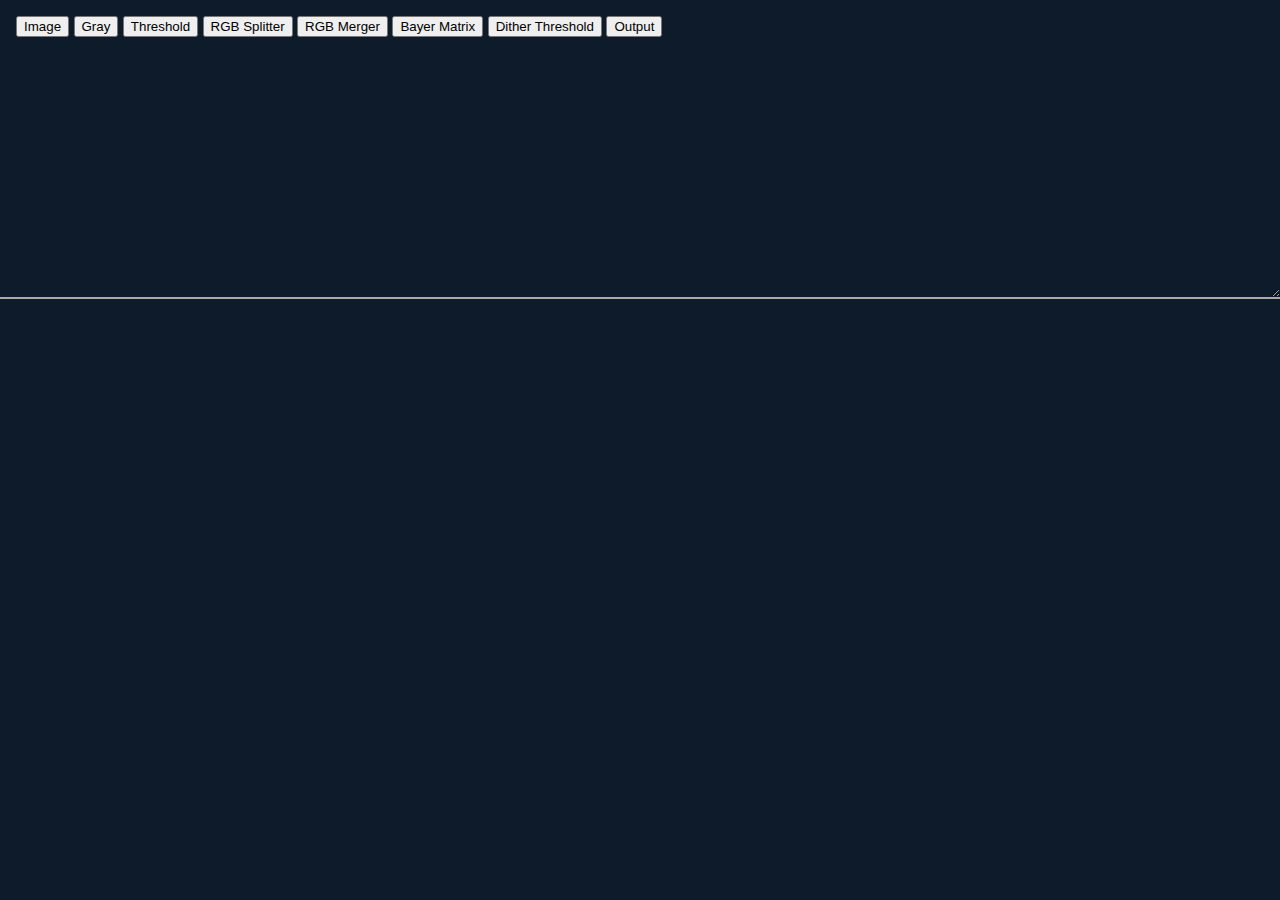
==== index.html @ 436bf5ac "test" ====
<!DOCTYPE html>
<html lang="en">
<head>
	<meta charset="UTF-8">
	<meta http-equiv="X-UA-Compatible" content="IE=edge">
	<meta name="viewport" content="width=device-width, initial-scale=1.0">
	<link rel="stylesheet" href="app.css">
	<link rel="stylesheet" href="components.css">
	<title>Image Processing</title>
</head>
<body>
<div class="ui">
	<div class="menu">
		<button data-op="image">Image</button>
		<button data-op="gray">Gray</button>
		<button data-op="threshold">Threshold</button>
		<button data-op="rgb-splitter">RGB Splitter</button>
		<button data-op="rgb-merger">RGB Merger</button>
		<button data-op="bayer">Bayer Matrix</button>
		<button data-op="dither-threshold">Dither Threshold</button>
		<button data-op="output">Output</button>
	</div>
	<div class="components">
	</div>
</div>
<div class="render">
	<canvas id="canvas"></canvas>
</div>
<script defer src="components.js"></script>
<script defer src="plain-draggable.min.js"></script>
<script defer src="leader-line.min.js"></script>
<script defer src="app.js"></script>
</body>
</html>
---- app.css ----
body {
    font-family: sans-serif;
    margin: 0;
    padding: 0;
    background-color: #0D1B2A;
    height: 100vh;
    overflow: hidden;
}


.ui {
    display: flex;
    flex-direction: column;
    min-height: 33vh;
    max-height: 90vh;
    min-width: 98vw;
    resize: vertical;
    overflow: auto;
    background-color: #0D1B2A;
    border-bottom: 2px solid darkgray;
}


.menu {
    padding: 1rem;
    flex: 0 0;
}


.components {
    padding: 1rem;
    flex: 1 0;
}


.render {
    display: flex;
    align-items: center;
    justify-content: center;
    margin-top: 1rem;
}
---- components.css ----
.component {
    position: absolute;
    background-color: #415A77;
    border: 1px solid #E0E1DD;
    color: #E0E1DD;
    user-select: none;
    width: 125px;
}

.component.selected {
    border: 1px dashed #E0E1DD;
}

.component.rendering {
    border: 1px solid #722F37;
}

.component > .title {
    box-sizing: border-box;
    top: 0px;
    background-color: #1B263B;
    font-weight: bold;
    color: #778DA9;
    width: 100%;
    padding: .5rem;
}

.component input[type="range"] {
    width: 100%;
}

.component > .connections {
    display: flex;
    flex-direction: column;
    margin-bottom: .25rem;
}

.input {
    display: flex;
    align-items: center;
    margin-left: -7px;
    margin-top: .25rem;
}

.input > .label {
    margin-left: .25rem;
}

.output {
    display: flex;
    align-items: center;
    justify-content: flex-end;
    margin-right: -7px;
    margin-top: .25rem;
}

.output > .label {
    margin-right: .25rem;
}

.connector {
    box-sizing: content-box;
    border-radius: 12px;
    border: 1px solid #E0E1DD;
    background-color: #ff8052;
    width: 12px;
    height: 12px;
}

.component > .params {
    border-top: 1px solid #E0E1DD;
    padding: .25rem;
}

.params > div {
    display: flex;
    overflow: hidden;
}

.params div div {
    overflow: hidden;
}
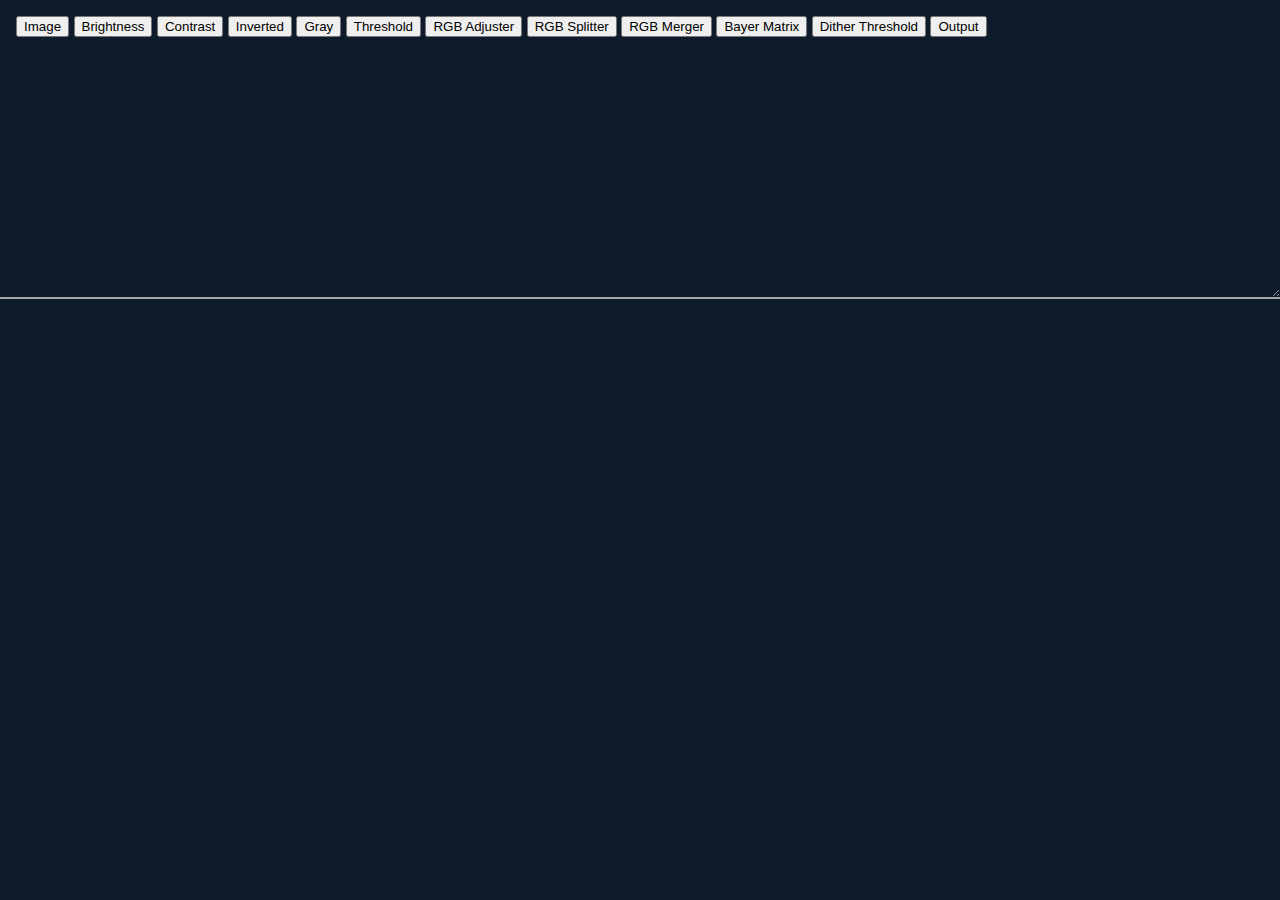
==== commit 5abd3301: "yet another commit" ====
--- a/index.html
+++ b/index.html
@@ -12,8 +12,12 @@
 <div class="ui">
 	<div class="menu">
 		<button data-op="image">Image</button>
+		<button data-op="brightness">Brightness</button>
+		<button data-op="contrast">Contrast</button>
+		<button data-op="inverted">Inverted</button>
 		<button data-op="gray">Gray</button>
 		<button data-op="threshold">Threshold</button>
+		<button data-op="rgb-adjuster">RGB Adjuster</button>
 		<button data-op="rgb-splitter">RGB Splitter</button>
 		<button data-op="rgb-merger">RGB Merger</button>
 		<button data-op="bayer">Bayer Matrix</button>
--- a/components.css
+++ b/components.css
@@ -1,19 +1,25 @@
-
+:root {
+    --component-border: 3px;
+    --connector-diameter: 12px;
+    --connector-border: 1px;
+    --connector-radius: calc(var(--connector-diameter) / 2);
+}
+  
 .component {
     position: absolute;
     background-color: #415A77;
-    border: 1px solid #E0E1DD;
+    border: var(--component-border) solid #E0E1DD;
     color: #E0E1DD;
     user-select: none;
-    width: 125px;
+    width: 150px;
 }
 
 .component.selected {
-    border: 1px dashed #E0E1DD;
+    border-style: dashed;
 }
 
 .component.rendering {
-    border: 1px solid #722F37;
+    border-color: #ff8052;
 }
 
 .component > .title {
@@ -32,14 +38,15 @@
 
 .component > .connections {
     display: flex;
-    flex-direction: column;
-    margin-bottom: .25rem;
+    flex-direction: row;
+    justify-content: space-between;
+    padding-bottom: .25rem;
 }
 
 .input {
     display: flex;
     align-items: center;
-    margin-left: -7px;
+    margin-left: calc(var(--connector-radius) * (-1) - var(--connector-border) - var(--component-border) / 2);
     margin-top: .25rem;
 }
 
@@ -51,7 +58,7 @@
     display: flex;
     align-items: center;
     justify-content: flex-end;
-    margin-right: -7px;
+    margin-right: calc(var(--connector-radius) * (-1) - var(--connector-border) - var(--component-border) / 2);
     margin-top: .25rem;
 }
 
@@ -61,11 +68,11 @@
 
 .connector {
     box-sizing: content-box;
-    border-radius: 12px;
-    border: 1px solid #E0E1DD;
+    border-radius: var(--connector-diameter);
+    border: var(--connector-border) solid #E0E1DD;
     background-color: #ff8052;
-    width: 12px;
-    height: 12px;
+    width: var(--connector-diameter);
+    height: var(--connector-diameter);
 }
 
 .component > .params {
